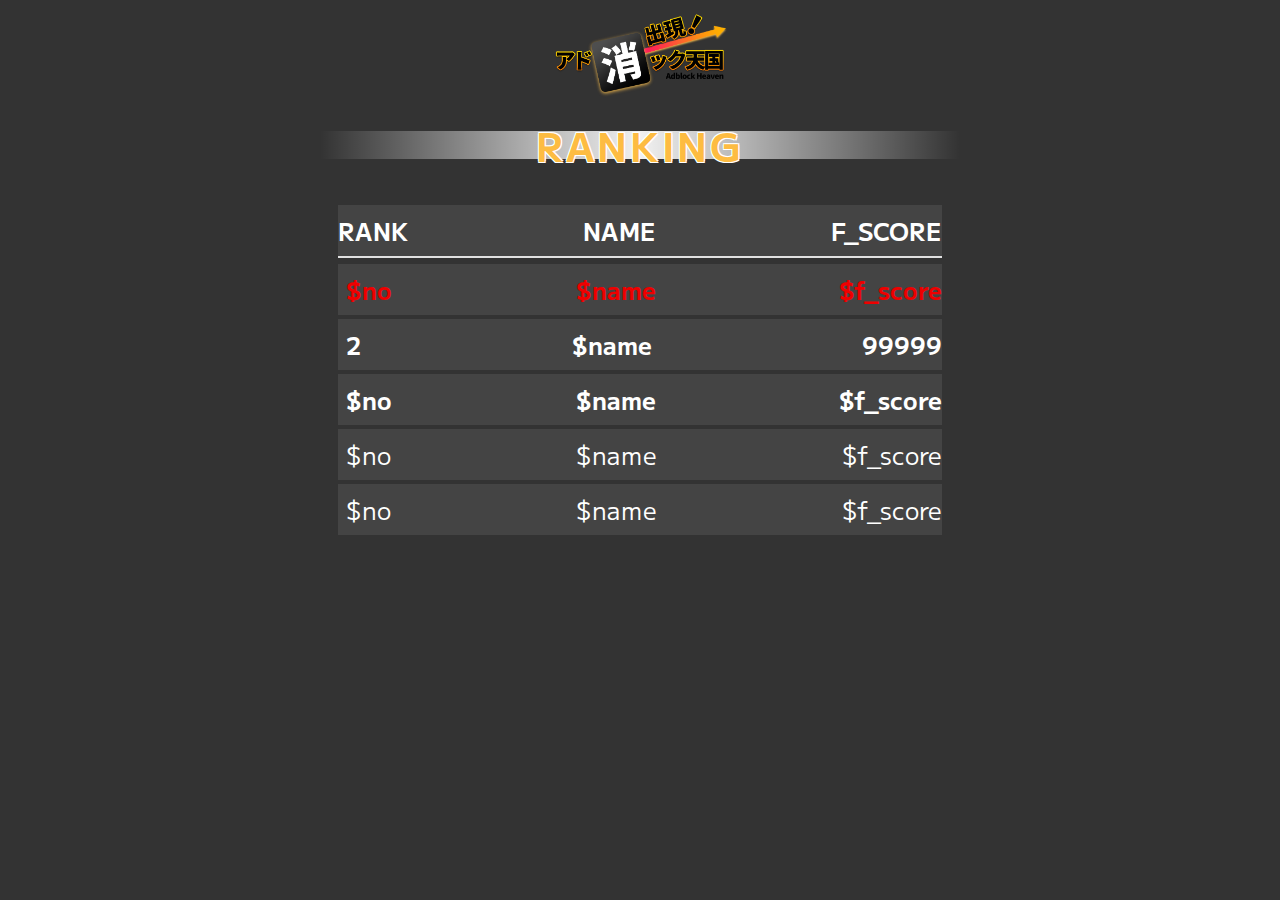
==== ranking.html @ 927b1fe8 "初期バージョン" ====
<!DOCTYPE html>
<html lang="ja">
  <head>
    <meta charset="utf-8">
    <meta http-equiv="X-UA-Compatible" content="IE=edge">
    <meta name="viewport" content="width=device-width, initial-scale=1.0">
    <link rel="preconnect" href="https://fonts.googleapis.com">
    <link rel="preconnect" href="https://fonts.gstatic.com" crossorigin>
    <link href="https://fonts.googleapis.com/css2?family=Hind:wght@400;500;700&family=M+PLUS+1:wght@300;400;700;900&display=swap" rel="stylesheet">
    <link href="css/style.css" rel="stylesheet">
    <title>javascript制作課題</title>
  </head>
  <body>
      <div class="wrapper">
        <header class="header">
          <h1 class="header__logo"><img src="images/logo.png" alt=""></h1>
        </header>
        <h2>RANKING</h2>
          <table class="ranking">
              <thead class="ranking__titles">
                <tr>
                  <th class="rank">RANK</th><th class="name">NAME</th><th class="f_score">F_SCORE</th>
                </tr>
              </thead>
              <tbody class="ranking__items">
                <tr>
                  <td class="rank">$no</td><td class="name">$name</td><td class="f_score">$f_score</td>
                </tr>
                <tr>
                  <td class="rank">2</td><td class="name">$name</td><td class="f_score">99999</td>
                </tr>
                <tr>
                  <td class="rank">$no</td><td class="name">$name</td><td class="f_score">$f_score</td>
                </tr>
                <tr>
                  <td class="rank">$no</td><td class="name">$name</td><td class="f_score">$f_score</td>
                </tr>
                <tr>
                  <td class="rank">$no</td><td class="name">$name</td><td class="f_score">$f_score</td>
                </tr>
              </tbody>
          </table>
      </div>
  </body>
</html>
---- css/style.css ----
@charset "stf-8";

/* CSS RESET */
@import url("ress.css");

body {
    color: #fff;
    font-size: 100%; /* 1rem = 16px */
    background-color: #333;
    font-family: 'M PLUS 1', sans-serif;
}
.wrapper {
    margin: 0 auto;
    width: 100%;
    max-width: 960px;
}
.header__logo {
    width: 100%;
    text-align: center;
}
.header__logo img {
    margin-top: 12px;
    width: 80%;
    max-width: 180px;
}
h2 {
    display: block;
    position: relative;
    z-index: 0;
    margin: 24px auto;
    padding: 0 5%;
    width: 90%;
    max-width: 640px;
    color: #fdbc42;
    text-align: center;
    font-size: 2.5rem;
    line-height: 0.7;
    text-shadow: 
    1px 1px 0 #fff,
    -1px 1px 0 #fff,
    1px -1px 0 #fff,
    -1px -1px 0 #fff;
    letter-spacing: 0.2rem;
  }
  h2::after {
    content: "";
    display: block;
    position: absolute;
    z-index: -1;
    top: 0;
    left: 0;
    margin: auto;
    width: 100%;
    height: 100%;
    background: linear-gradient(to left,#fff0,#fffe, #fff0);
  }
.ranking {
    margin: 0 auto;
    padding: 1rem;
    width: 100%;
    max-width: 640px;
}
.ranking tr {
    display: flex;
    justify-content: space-between;
    gap: 1rem;
    margin-top: 0.25rem;
    padding: 0.5rem 0;
    font-size: 1.5rem;
    background-color: #444;
}
.ranking__titles tr {
    border-bottom: solid 2px #e1e1e1;
}
.ranking__items tr:nth-child(1) {
    color: #e00;
}

.ranking__items tr {
    padding: 0.5rem 0 0.5rem 0.5rem;
}
.ranking__items tr:nth-child(1),
.ranking__items tr:nth-child(2),
.ranking__items tr:nth-child(3) {
    font-weight: bold;
}

@media screen and (max-width: 640px) {
    .ranking tr {
       font-size: 1rem;
    }
}
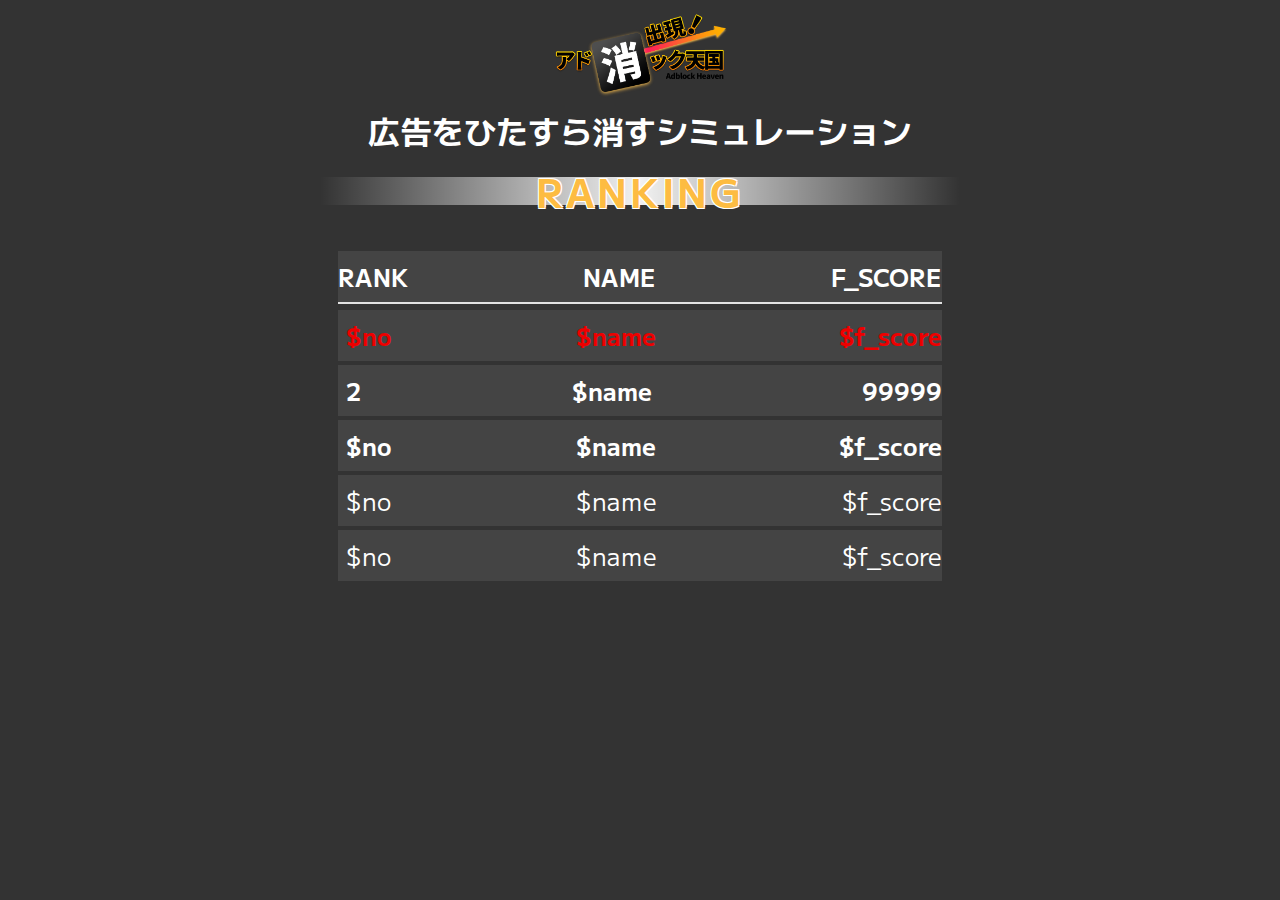
==== commit 3dcb40ca: "サブタイトル追加" ====
--- a/ranking.html
+++ b/ranking.html
@@ -4,16 +4,18 @@
     <meta charset="utf-8">
     <meta http-equiv="X-UA-Compatible" content="IE=edge">
     <meta name="viewport" content="width=device-width, initial-scale=1.0">
+    <meta name="robots" content="none">
     <link rel="preconnect" href="https://fonts.googleapis.com">
     <link rel="preconnect" href="https://fonts.gstatic.com" crossorigin>
     <link href="https://fonts.googleapis.com/css2?family=Hind:wght@400;500;700&family=M+PLUS+1:wght@300;400;700;900&display=swap" rel="stylesheet">
     <link href="css/style.css" rel="stylesheet">
-    <title>javascript制作課題</title>
+    <title>アド消ック天国 広告をひたすら消すシミュレーション</title>
   </head>
   <body>
       <div class="wrapper">
         <header class="header">
-          <h1 class="header__logo"><img src="images/logo.png" alt=""></h1>
+          <h1 class="header__logo"><img src="images/logo.png" alt="">
+          <p>広告をひたすら消すシミュレーション</p></h1>
         </header>
         <h2>RANKING</h2>
           <table class="ranking">
